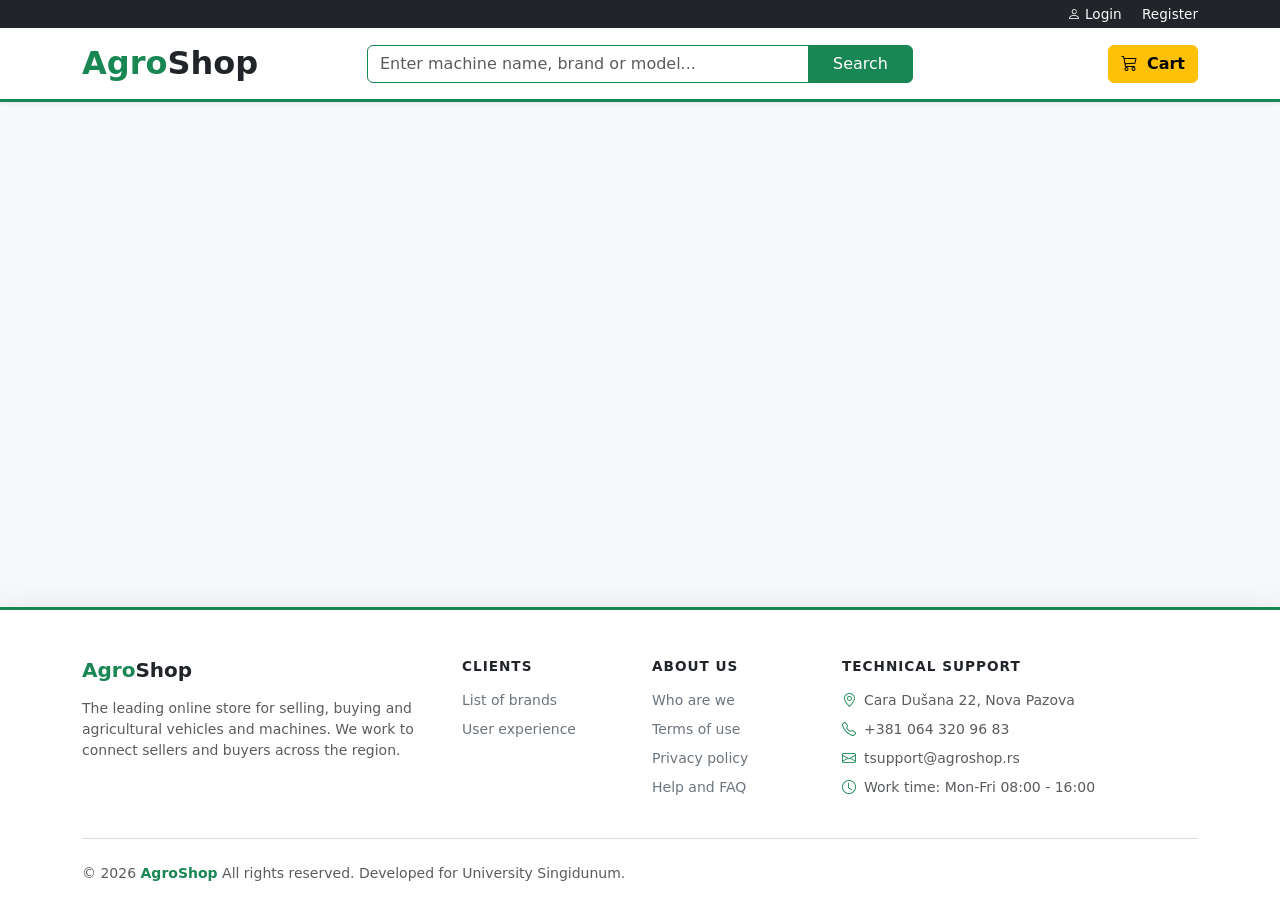
==== public/details.html @ a5869fea "commit" ====
<!DOCTYPE html>
<html lang="en">
<head>
    <meta charset="UTF-8">
    <meta name="viewport" content="width=device-width, initial-scale=1.0">
    <title>AgroShop</title>
    
    <link href="https://cdn.jsdelivr.net/npm/bootstrap@5.3.3/dist/css/bootstrap.min.css" 
          rel="stylesheet" integrity="sha384-QWTKZyjpPEjISv5WaRU9OFeRpok6YctnYmDr5pNlyT2bRjXh0JMhjY6hW+ALEwIH" crossorigin="anonymous">

    <link rel="stylesheet" href="https://cdn.jsdelivr.net/npm/bootstrap-icons@1.11.3/font/bootstrap-icons.min.css">

    <link rel="stylesheet" href="css/global.css">
</head>
<body class="bg-light">

    <div class="bg-dark text-light py-1">
        <div class="container d-flex justify-content-end" style="font-size: 0.85rem;">
            <div>
                <a href="#" class="text-light text-decoration-none me-3 link-warning">
                    <i class="bi bi-person me-1"></i>Login
                </a>
                <a href="#" class="text-light text-decoration-none link-warning">Register</a>
            </div>
        </div>
    </div>

    <header class="bg-white shadow-sm py-3 mb-4 border-bottom border-success border-3">
        <div class="container">
            <div class="row align-items-center">
                
                <div class="col-md-3 mb-3 mb-md-0">
                    <a href="/" class="text-decoration-none">
                        <h2 class="text-success fw-bold m-0">Agro<span class="text-dark">Shop</span></h2>
                    </a>
                </div>

                <div class="col-md-6 mb-3 mb-md-0">
                    <form class="d-flex">
                        <div class="input-group">
                            <input type="text" class="form-control border-success" placeholder="Enter machine name, brand or model..." aria-label="Pretraga">
                            <button class="btn btn-success px-4" type="submit">Search</button>
                        </div>
                    </form>
                </div>

                <div class="col-md-3 text-md-end">
                    <a href="#" class="btn btn-warning position-relative fw-bold">
                        <i class="bi bi-cart3 me-1"></i> Cart
                    </a>
                </div>
            </div>
        </div>
    </header>

    <main class="container my-5">
        <div id="details-container"></div>
    </main>

    <footer class="bg-white text-dark pt-5 pb-3 mt-5 border-top border-success border-3 shadow-lg">
        <div class="container">
            <div class="row g-4">
                
                <div class="col-md-4">
                    <h5 class="text-success fw-bold mb-3">Agro<span class="text-dark">Shop</span></h5>
                    <p class="text-muted small lh-base">
                        The leading online store for selling, buying and agricultural vehicles and machines. We work to connect sellers and buyers across the region.
                    </p>
                </div>

                <div class="col-md-2">
                    <h6 class="text-dark fw-bold mb-3 text-uppercase" style="font-size: 0.85rem; letter-spacing: 1px;">Clients</h6>
                    <ul class="list-unstyled small">
                        <li class="mb-2"><a href="#" class="text-secondary text-decoration-none link-success">List of brands</a></li>
                        <li class="mb-2"><a href="#" class="text-secondary text-decoration-none link-success">User experience</a></li>
                    </ul>
                </div>

                <div class="col-md-2">
                    <h6 class="text-dark fw-bold mb-3 text-uppercase" style="font-size: 0.85rem; letter-spacing: 1px;">About us</h6>
                    <ul class="list-unstyled small">
                        <li class="mb-2"><a href="#" class="text-secondary text-decoration-none link-success">Who are we</a></li>
                        <li class="mb-2"><a href="#" class="text-secondary text-decoration-none link-success">Terms of use</a></li>
                        <li class="mb-2"><a href="#" class="text-secondary text-decoration-none link-success">Privacy policy</a></li>
                        <li class="mb-2"><a href="#" class="text-secondary text-decoration-none link-success">Help and FAQ</a></li>
                    </ul>
                </div>

                <div class="col-md-4">
                    <h6 class="text-dark fw-bold mb-3 text-uppercase" style="font-size: 0.85rem; letter-spacing: 1px;">Technical support</h6>
                    <ul class="list-unstyled small text-muted">
                        <li class="mb-2"><i class="bi bi-geo-alt text-success me-2"></i>Cara Dušana 22, Nova Pazova</li>
                        <li class="mb-2"><i class="bi bi-telephone text-success me-2"></i>+381 064 320 96 83</li>
                        <li class="mb-2"><i class="bi bi-envelope text-success me-2"></i>tsupport@agroshop.rs</li>
                        <li class="mb-2"><i class="bi bi-clock text-success me-2"></i>Work time: Mon-Fri 08:00 - 16:00</li>
                    </ul>
                </div>

            </div>

            <hr class="border-secondary opacity-25 my-4">

            <div class="row align-items-center">
                <div class="col-md-6 text-center text-md-start mb-3 mb-md-0">
                    <p class="mb-0 text-muted small">
                        &copy; 2026 <span class="text-success fw-bold">AgroShop</span> All rights reserved. Developed for University Singidunum.
                    </p>
                </div>
            </div>
        </div>
    </footer>

    <script src="https://cdn.jsdelivr.net/npm/bootstrap@5.3.3/dist/js/bootstrap.bundle.min.js" 
            integrity="sha384-YvpcrYf0tY3lHB60NNkmXc5s9fDVZLESaAA55NDzOxhy9GkcIdslK1eN7N6jIeHz" crossorigin="anonymous"></script>
            
    <script src="js/utils.js"></script>
    <script>
    document.addEventListener("DOMContentLoaded", loadMachineDetails);
</script>
</body>
</html>
---- public/css/global.css ----
.card {
    height: 100%;
    display: flex;
    flex-direction: column;
    border-radius: 12px;
    transition: transform 0.3s ease, box-shadow 0.3s ease;
}

.card:hover {
    transform: translateY(-10px);
    box-shadow: 0 15px 30px rgba(0,0,0,0.15) !important;
}

.card-img-top {
    height: 300px;
    object-fit: cover;
    border-top-left-radius: 12px;
    border-top-right-radius: 12px;
}

.card-body {
    display: flex;
    flex-direction: column;
    justify-content: space-between;
    flex-grow: 1;
}

/* Opcionalno: prilagođavanje za 4 kartice u redu */
@media (min-width: 992px) {
    .col-lg-3 {
        flex: 0 0 25%;
        max-width: 25%;
    }
}

body {
    display: flex;
    flex-direction: column;
    min-height: 100vh; /* Zauzima bar celu visinu ekrana */
    margin: 0;
}

main {
    flex: 1; /* Tera sadržaj da se rastegne i gurne footer dole */
}
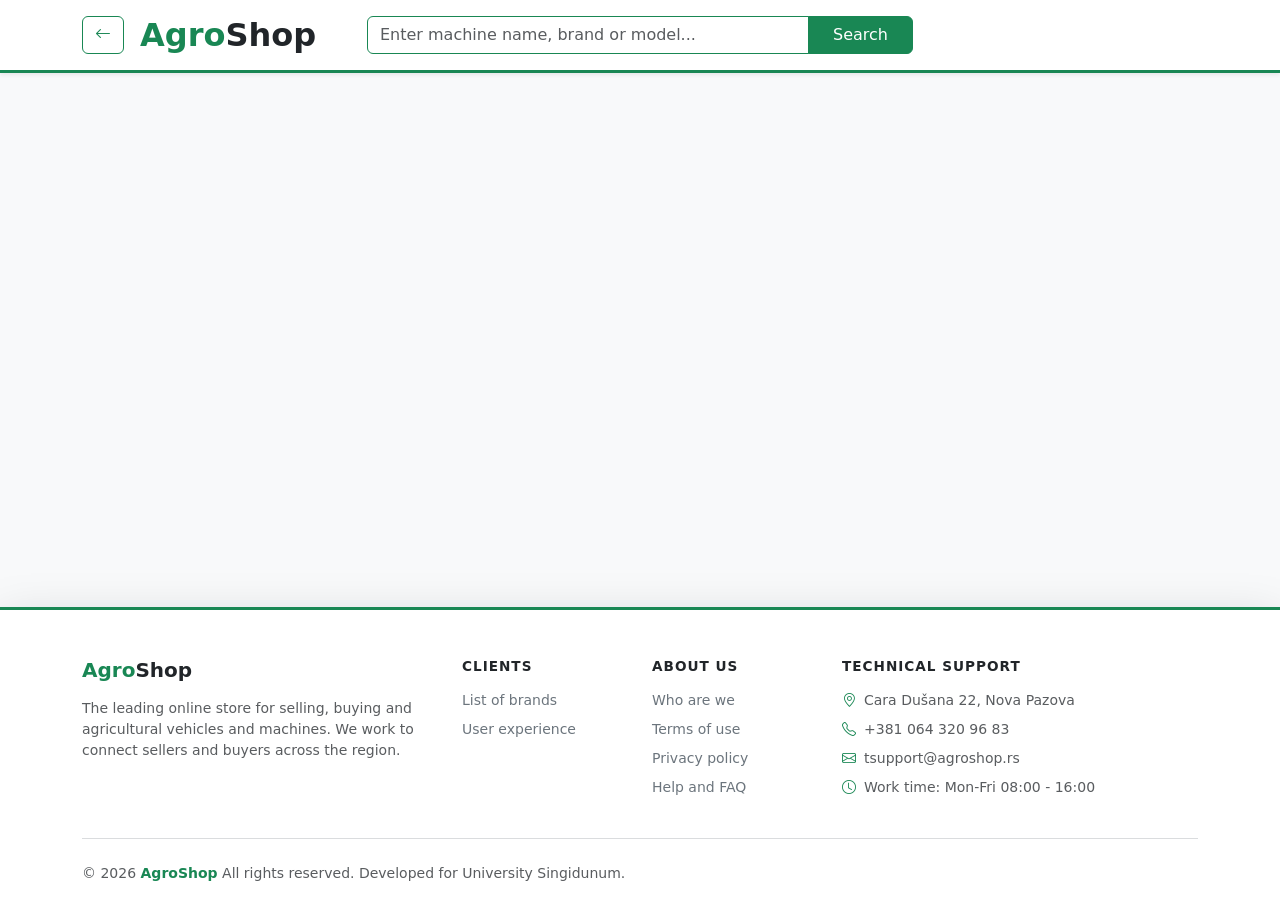
==== commit 1a005c46: "changes in the frontend, backend and database" ====
--- a/public/details.html
+++ b/public/details.html
@@ -14,44 +14,32 @@
 </head>
 <body class="bg-light">
 
-    <div class="bg-dark text-light py-1">
-        <div class="container d-flex justify-content-end" style="font-size: 0.85rem;">
-            <div>
-                <a href="#" class="text-light text-decoration-none me-3 link-warning">
-                    <i class="bi bi-person me-1"></i>Login
+    <header class="bg-white shadow-sm py-3 mb-4 border-bottom border-success border-3">
+    <div class="container">
+        <div class="row align-items-center">
+            
+            <div class="col-md-3 d-flex align-items-center">
+                <button onclick="history.back()" class="btn btn-outline-success me-3">
+                    <i class="bi bi-arrow-left"></i>
+                </button>
+                <a href="/" class="text-decoration-none">
+                    <h2 class="text-success fw-bold m-0">Agro<span class="text-dark">Shop</span></h2>
                 </a>
-                <a href="#" class="text-light text-decoration-none link-warning">Register</a>
             </div>
+
+            <div class="col-md-6 mb-3 mb-md-0">
+                <form class="d-flex">
+                    <div class="input-group">
+                        <input type="text" class="form-control border-success" placeholder="Enter machine name, brand or model...">
+                        <button class="btn btn-success px-4" type="submit">Search</button>
+                    </div>
+                </form>
+            </div>
+            
         </div>
     </div>
+    </header>
 
-    <header class="bg-white shadow-sm py-3 mb-4 border-bottom border-success border-3">
-        <div class="container">
-            <div class="row align-items-center">
-                
-                <div class="col-md-3 mb-3 mb-md-0">
-                    <a href="/" class="text-decoration-none">
-                        <h2 class="text-success fw-bold m-0">Agro<span class="text-dark">Shop</span></h2>
-                    </a>
-                </div>
-
-                <div class="col-md-6 mb-3 mb-md-0">
-                    <form class="d-flex">
-                        <div class="input-group">
-                            <input type="text" class="form-control border-success" placeholder="Enter machine name, brand or model..." aria-label="Pretraga">
-                            <button class="btn btn-success px-4" type="submit">Search</button>
-                        </div>
-                    </form>
-                </div>
-
-                <div class="col-md-3 text-md-end">
-                    <a href="#" class="btn btn-warning position-relative fw-bold">
-                        <i class="bi bi-cart3 me-1"></i> Cart
-                    </a>
-                </div>
-            </div>
-        </div>
-    </header>
 
     <main class="container my-5">
         <div id="details-container"></div>
@@ -71,7 +59,7 @@
                 <div class="col-md-2">
                     <h6 class="text-dark fw-bold mb-3 text-uppercase" style="font-size: 0.85rem; letter-spacing: 1px;">Clients</h6>
                     <ul class="list-unstyled small">
-                        <li class="mb-2"><a href="#" class="text-secondary text-decoration-none link-success">List of brands</a></li>
+                        <li class="mb-2"><a href="manufacturers.html" class="text-secondary text-decoration-none link-success">List of brands</a></li>
                         <li class="mb-2"><a href="#" class="text-secondary text-decoration-none link-success">User experience</a></li>
                     </ul>
                 </div>
@@ -110,12 +98,20 @@
         </div>
     </footer>
 
+    <div id="myLightbox" class="lightbox">
+    <span class="close-btn" onclick="closeLightbox()">&times;</span>
+    <button class="lightbox-prev" onclick="changeLightboxSlide(-1)">&#10094;</button>
+    <img class="lightbox-content" id="fullImg">
+    <button class="lightbox-next" onclick="changeLightboxSlide(1)">&#10095;</button>
+    </div>
+
     <script src="https://cdn.jsdelivr.net/npm/bootstrap@5.3.3/dist/js/bootstrap.bundle.min.js" 
             integrity="sha384-YvpcrYf0tY3lHB60NNkmXc5s9fDVZLESaAA55NDzOxhy9GkcIdslK1eN7N6jIeHz" crossorigin="anonymous"></script>
             
     <script src="js/utils.js"></script>
     <script>
+    console.log("Ucitavam detalje...");
     document.addEventListener("DOMContentLoaded", loadMachineDetails);
-</script>
+    </script>
 </body>
 </html>
--- a/public/css/global.css
+++ b/public/css/global.css
@@ -44,3 +44,97 @@
     flex: 1; /* Tera sadržaj da se rastegne i gurne footer dole */
 }
 
+.slider-wrapper {
+    position: relative;
+    width: 100%;
+    border-radius: 8px;
+    overflow: hidden;
+    box-shadow: 0 4px 10px rgba(0,0,0,0.1);
+}
+
+.slide {
+    display: none;
+    width: 100%;
+    height: 350px; /* Visina prilagođena da prati specifikacije */
+    object-fit: cover;
+}
+
+.slide.active { display: block; }
+
+.prev, .next {
+    cursor: pointer;
+    position: absolute;
+    top: 50%;
+    transform: translateY(-50%);
+    padding: 12px;
+    background: rgba(0,0,0,0.5);
+    color: white;
+    border: none;
+    font-size: 18px;
+}
+.prev { left: 0; }
+.next { right: 0; }
+
+.lightbox {
+    display: none; /* Sakriveno po defaultu */
+    position: fixed;
+    z-index: 9999;
+    top: 0; left: 0;
+    width: 100%; height: 100%;
+    background-color: rgba(0, 0, 0, 0.9); /* Zamračena pozadina */
+    justify-content: center;
+    align-items: center;
+}
+
+.lightbox-content {
+    max-width: 80%;
+    max-height: 80%;
+    border: 2px solid white;
+}
+
+.close-btn {
+    position: absolute;
+    top: 20px; right: 40px;
+    color: white; font-size: 50px;
+    cursor: pointer;
+}
+
+/* Strelice unutar lightbox-a */
+.lightbox-prev, .lightbox-next {
+    position: absolute;
+    top: 50%;
+    transform: translateY(-50%);
+    cursor: pointer;
+    padding: 20px;
+    color: white;
+    font-size: 40px;
+    background: rgba(0,0,0,0.3);
+    border: none;
+    user-select: none;
+}
+.lightbox-prev { left: 20px; }
+.lightbox-next { right: 20px; }
+.lightbox-prev:hover, .lightbox-next:hover { background: rgba(0,0,0,0.6); }
+
+
+/* Definiši posebnu klasu SAMO za back dugme */
+.btn-back-circle {
+    border: 2px solid #198754 !important;
+    color: #198754 !important;
+    background-color: transparent !important;
+    border-radius: 50% !important; 
+    width: 45px !important;
+    height: 45px !important;
+    display: flex !important;
+    align-items: center !important;
+    justify-content: center !important;
+    padding: 0 !important;
+    cursor: pointer !important;
+    font-size: 1.2rem !important;
+    transition: all 0.3s ease;
+}
+
+.btn-back-circle:hover {
+    background-color: #198754 !important;
+    color: #ffffff !important;
+}
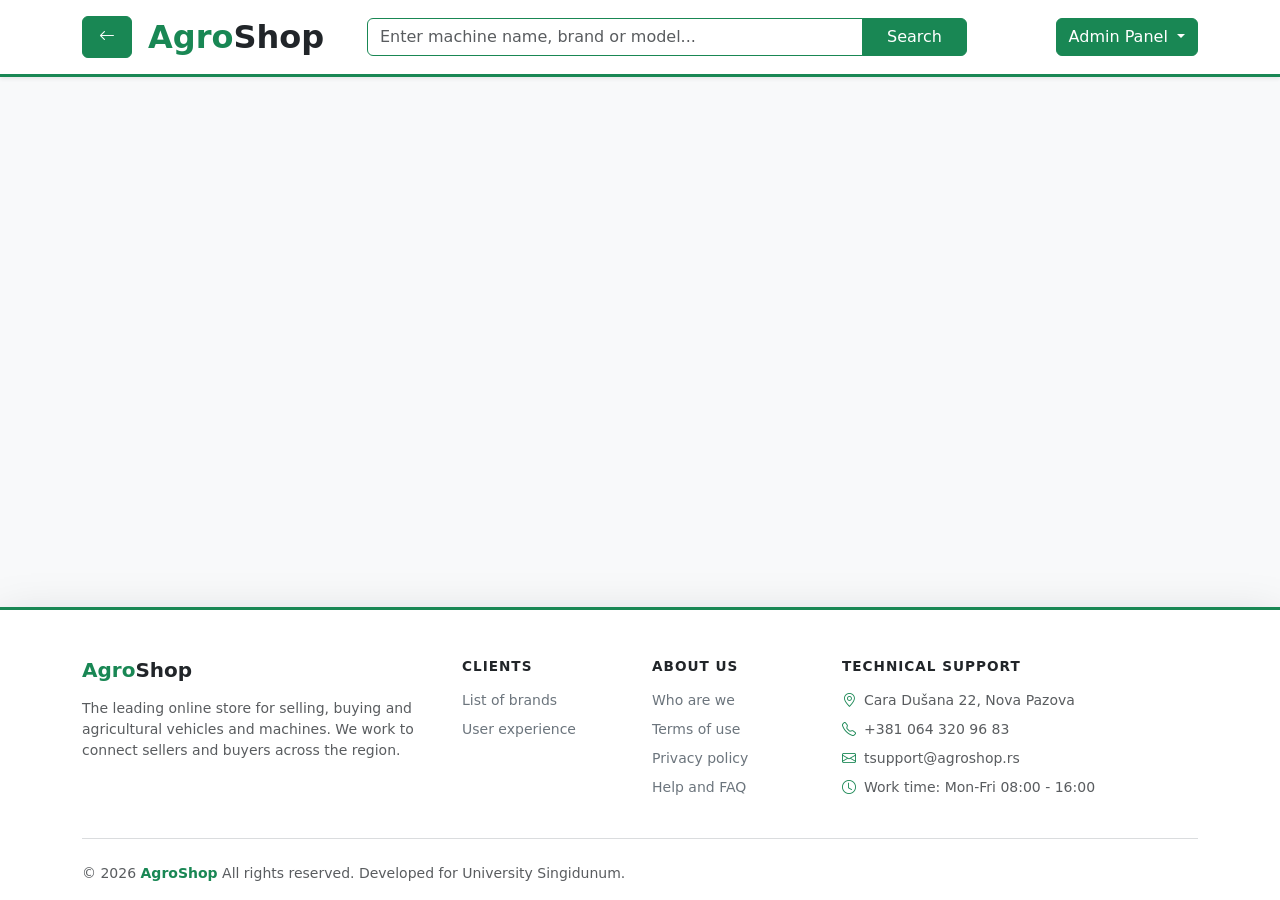
==== commit 300abdcf: "changes on frontend" ====
--- a/public/details.html
+++ b/public/details.html
@@ -3,43 +3,57 @@
 <head>
     <meta charset="UTF-8">
     <meta name="viewport" content="width=device-width, initial-scale=1.0">
-    <title>AgroShop</title>
+    <title>AgroShop - Details page</title>
     
     <link href="https://cdn.jsdelivr.net/npm/bootstrap@5.3.3/dist/css/bootstrap.min.css" 
           rel="stylesheet" integrity="sha384-QWTKZyjpPEjISv5WaRU9OFeRpok6YctnYmDr5pNlyT2bRjXh0JMhjY6hW+ALEwIH" crossorigin="anonymous">
-
     <link rel="stylesheet" href="https://cdn.jsdelivr.net/npm/bootstrap-icons@1.11.3/font/bootstrap-icons.min.css">
-
     <link rel="stylesheet" href="css/global.css">
 </head>
 <body class="bg-light">
 
     <header class="bg-white shadow-sm py-3 mb-4 border-bottom border-success border-3">
-    <div class="container">
-        <div class="row align-items-center">
-            
-            <div class="col-md-3 d-flex align-items-center">
-                <button onclick="history.back()" class="btn btn-outline-success me-3">
-                    <i class="bi bi-arrow-left"></i>
-                </button>
-                <a href="/" class="text-decoration-none">
-                    <h2 class="text-success fw-bold m-0">Agro<span class="text-dark">Shop</span></h2>
-                </a>
+        <div class="container">
+            <div class="row align-items-center">
+                
+                <div class="col-md-3 mb-3 mb-md-0 d-flex align-items-center">
+                    <button onclick="history.back()" class="btn btn-success me-3 px-3 py-2">
+                        <i class="bi bi-arrow-left text-white"></i>
+                    </button>
+                    
+                    <a href="/" class="text-decoration-none">
+                        <h2 class="text-success fw-bold m-0">Agro<span class="text-dark">Shop</span></h2>
+                    </a>
+                </div>
+
+                <div class="col-md-9 mb-3 mb-md-0">
+                    <div class="d-flex align-items-center">
+                        <div class="flex-grow-1 d-flex justify-content-start">
+                            <form style="width: 100%; max-width: 600px;">
+                                <div class="input-group">
+                                    <input type="text" class="form-control border-success" placeholder="Enter machine name, brand or model...">
+                                    <button class="btn btn-success px-4" type="submit">Search</button>
+                                </div>
+                            </form>
+                        </div>
+
+                        <div class="dropdown">
+                            <button class="btn btn-success text-white dropdown-toggle" type="button" data-bs-toggle="dropdown" aria-expanded="false">
+                                Admin Panel
+                            </button>
+                            <ul class="dropdown-menu dropdown-menu-end">
+                                <li><a class="dropdown-item" href="admin_categories.html">Categories</a></li>
+                                <li><a class="dropdown-item" href="admin_machines.html">Machines</a></li>
+                                <li><a class="dropdown-item" href="admin_manufacturers.html">Manufacturers</a></li>
+                                <li><a class="dropdown-item" href="admin_pictures.html">Pictures</a></li>
+                                <li><a class="dropdown-item" href="admin_specifications.html">Specifications</a></li>
+                            </ul>
+                        </div>
+                    </div>
+                </div>
             </div>
-
-            <div class="col-md-6 mb-3 mb-md-0">
-                <form class="d-flex">
-                    <div class="input-group">
-                        <input type="text" class="form-control border-success" placeholder="Enter machine name, brand or model...">
-                        <button class="btn btn-success px-4" type="submit">Search</button>
-                    </div>
-                </form>
-            </div>
-            
         </div>
-    </div>
     </header>
-
 
     <main class="container my-5">
         <div id="details-container"></div>
@@ -48,14 +62,12 @@
     <footer class="bg-white text-dark pt-5 pb-3 mt-5 border-top border-success border-3 shadow-lg">
         <div class="container">
             <div class="row g-4">
-                
                 <div class="col-md-4">
                     <h5 class="text-success fw-bold mb-3">Agro<span class="text-dark">Shop</span></h5>
                     <p class="text-muted small lh-base">
                         The leading online store for selling, buying and agricultural vehicles and machines. We work to connect sellers and buyers across the region.
                     </p>
                 </div>
-
                 <div class="col-md-2">
                     <h6 class="text-dark fw-bold mb-3 text-uppercase" style="font-size: 0.85rem; letter-spacing: 1px;">Clients</h6>
                     <ul class="list-unstyled small">
@@ -63,7 +75,6 @@
                         <li class="mb-2"><a href="#" class="text-secondary text-decoration-none link-success">User experience</a></li>
                     </ul>
                 </div>
-
                 <div class="col-md-2">
                     <h6 class="text-dark fw-bold mb-3 text-uppercase" style="font-size: 0.85rem; letter-spacing: 1px;">About us</h6>
                     <ul class="list-unstyled small">
@@ -73,7 +84,6 @@
                         <li class="mb-2"><a href="#" class="text-secondary text-decoration-none link-success">Help and FAQ</a></li>
                     </ul>
                 </div>
-
                 <div class="col-md-4">
                     <h6 class="text-dark fw-bold mb-3 text-uppercase" style="font-size: 0.85rem; letter-spacing: 1px;">Technical support</h6>
                     <ul class="list-unstyled small text-muted">
@@ -83,11 +93,8 @@
                         <li class="mb-2"><i class="bi bi-clock text-success me-2"></i>Work time: Mon-Fri 08:00 - 16:00</li>
                     </ul>
                 </div>
-
             </div>
-
             <hr class="border-secondary opacity-25 my-4">
-
             <div class="row align-items-center">
                 <div class="col-md-6 text-center text-md-start mb-3 mb-md-0">
                     <p class="mb-0 text-muted small">
@@ -98,20 +105,19 @@
         </div>
     </footer>
 
-    <div id="myLightbox" class="lightbox">
-    <span class="close-btn" onclick="closeLightbox()">&times;</span>
-    <button class="lightbox-prev" onclick="changeLightboxSlide(-1)">&#10094;</button>
-    <img class="lightbox-content" id="fullImg">
-    <button class="lightbox-next" onclick="changeLightboxSlide(1)">&#10095;</button>
+    <div class="lightbox" id="myLightbox" onclick="closeLightbox()"> 
+        <span class="close-btn" onclick="closeLightbox()">&times;</span>
+        <button class="lightbox-prev" onclick="event.stopPropagation(); changeLightboxSlide(-1)">&#10094;</button>
+        <img id="fullImg" class="lightbox-content" onclick="event.stopPropagation()">
+        <button class="lightbox-next" onclick="event.stopPropagation(); changeLightboxSlide(1)">&#10095;</button>
     </div>
 
     <script src="https://cdn.jsdelivr.net/npm/bootstrap@5.3.3/dist/js/bootstrap.bundle.min.js" 
             integrity="sha384-YvpcrYf0tY3lHB60NNkmXc5s9fDVZLESaAA55NDzOxhy9GkcIdslK1eN7N6jIeHz" crossorigin="anonymous"></script>
-            
     <script src="js/utils.js"></script>
     <script>
-    console.log("Ucitavam detalje...");
-    document.addEventListener("DOMContentLoaded", loadMachineDetails);
+        document.addEventListener("DOMContentLoaded", setupSearch);
+        document.addEventListener("DOMContentLoaded", loadMachineDetails);
     </script>
 </body>
 </html>
--- a/public/css/global.css
+++ b/public/css/global.css
@@ -1,9 +1,11 @@
+/* --- Card Styles --- */
 .card {
     height: 100%;
     display: flex;
     flex-direction: column;
     border-radius: 12px;
     transition: transform 0.3s ease, box-shadow 0.3s ease;
+    cursor: pointer;
 }
 
 .card:hover {
@@ -25,71 +27,36 @@
     flex-grow: 1;
 }
 
-/* Opcionalno: prilagođavanje za 4 kartice u redu */
-@media (min-width: 992px) {
-    .col-lg-3 {
-        flex: 0 0 25%;
-        max-width: 25%;
-    }
-}
-
+/* --- Layout Structure --- */
 body {
     display: flex;
     flex-direction: column;
-    min-height: 100vh; /* Zauzima bar celu visinu ekrana */
+    min-height: 100vh;
     margin: 0;
 }
 
 main {
-    flex: 1; /* Tera sadržaj da se rastegne i gurne footer dole */
+    flex: 1;
 }
 
-.slider-wrapper {
-    position: relative;
-    width: 100%;
-    border-radius: 8px;
-    overflow: hidden;
-    box-shadow: 0 4px 10px rgba(0,0,0,0.1);
-}
-
-.slide {
-    display: none;
-    width: 100%;
-    height: 350px; /* Visina prilagođena da prati specifikacije */
-    object-fit: cover;
-}
-
-.slide.active { display: block; }
-
-.prev, .next {
-    cursor: pointer;
-    position: absolute;
-    top: 50%;
-    transform: translateY(-50%);
-    padding: 12px;
-    background: rgba(0,0,0,0.5);
-    color: white;
-    border: none;
-    font-size: 18px;
-}
-.prev { left: 0; }
-.next { right: 0; }
-
+/* --- Lightbox Modal Styles --- */
 .lightbox {
-    display: none; /* Sakriveno po defaultu */
+    display: none; 
     position: fixed;
     z-index: 9999;
     top: 0; left: 0;
     width: 100%; height: 100%;
-    background-color: rgba(0, 0, 0, 0.9); /* Zamračena pozadina */
+    background-color: rgba(0, 0, 0, 0.9);
     justify-content: center;
     align-items: center;
+    cursor: pointer;
 }
 
 .lightbox-content {
     max-width: 80%;
     max-height: 80%;
     border: 2px solid white;
+    cursor: default;
 }
 
 .close-btn {
@@ -99,7 +66,6 @@
     cursor: pointer;
 }
 
-/* Strelice unutar lightbox-a */
 .lightbox-prev, .lightbox-next {
     position: absolute;
     top: 50%;
@@ -116,8 +82,14 @@
 .lightbox-next { right: 20px; }
 .lightbox-prev:hover, .lightbox-next:hover { background: rgba(0,0,0,0.6); }
 
+/* --- Details Page Slider --- */
+.main-slider-container {
+    border: 3px solid #eee;
+    border-radius: 8px;
+    overflow: hidden;
+    position: relative;
+}
 
-/* Definiši posebnu klasu SAMO za back dugme */
 .btn-back-circle {
     border: 2px solid #198754 !important;
     color: #198754 !important;
@@ -138,3 +110,20 @@
     background-color: #198754 !important;
     color: #ffffff !important;
 }
+
+/* --- Button for reverse step --- */
+
+.details-main-img {
+    width: 100%;
+    height: 350px;
+    object-fit: cover;
+    cursor: pointer;
+}
+
+.btn-back-rect {
+    background-color: #198754;
+    border-color: #198754;
+    color: white;
+    border-radius: 6px;
+    padding: 0.375rem 0.75rem;
+}
